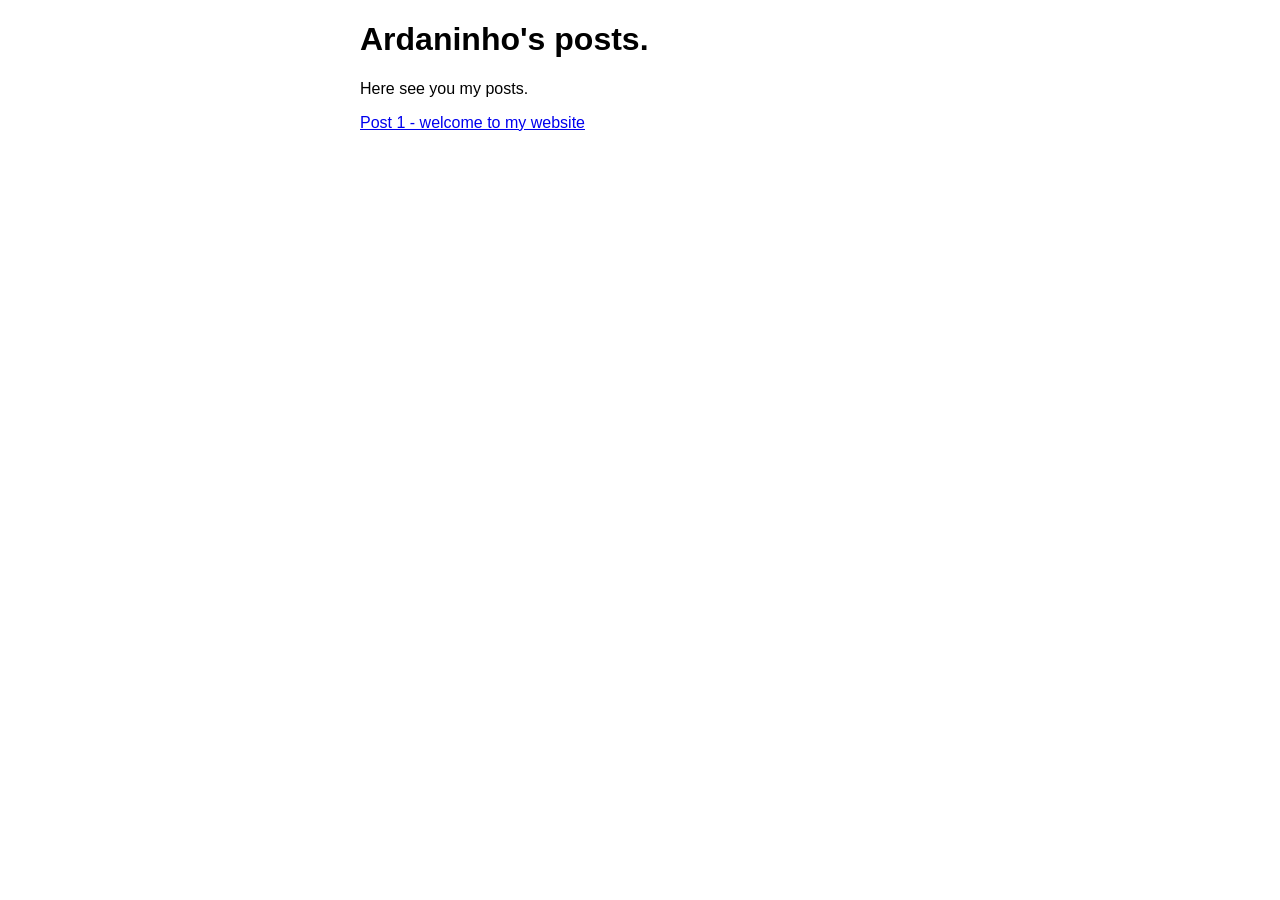
==== posts/index.html @ 715e7727 "big update 2" ====
<!DOCTYPE html>
<html>
<head>
<title>Ardaninho - posts</title>
<style>
html { color-scheme: light dark; }
body { width: 35em; margin: 0 auto;
font-family: Tahoma, Verdana, Arial, sans-serif; }
</style>
</head>
<body>
<h1>Ardaninho's posts.</h1>
<p>Here see you my posts.</p>
<p></p>
<p>
<a href="post1.html">Post 1 - welcome to my website</a>


<p><em></em></p>
</body>
</html>
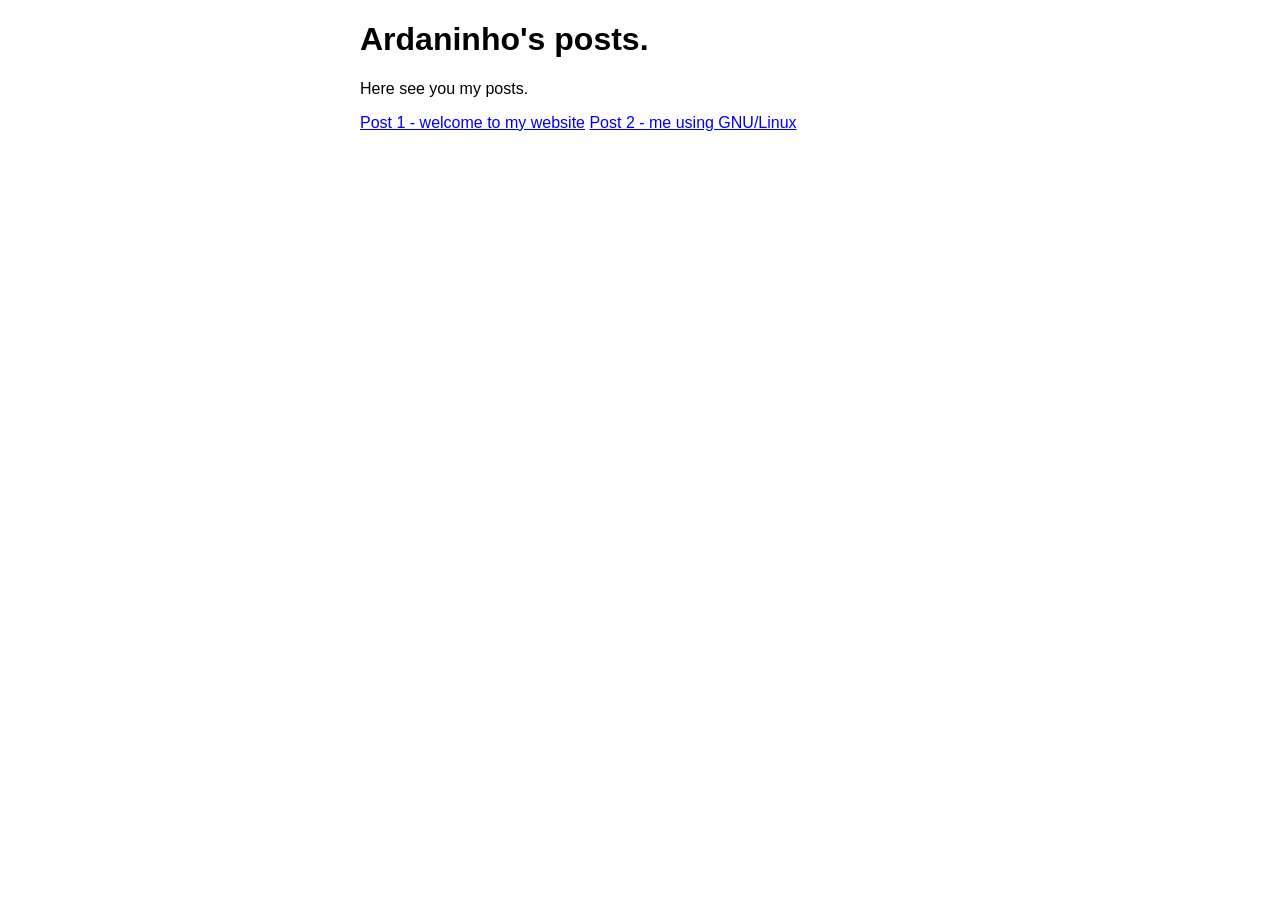
==== commit 79242382: "Update index.html" ====
--- a/posts/index.html
+++ b/posts/index.html
@@ -14,8 +14,9 @@
 <p></p>
 <p>
 <a href="post1.html">Post 1 - welcome to my website</a>
+<a href="post2.html">Post 2 - me using GNU/Linux</a>
 
 
 <p><em></em></p>
 </body>
-</html>+</html>
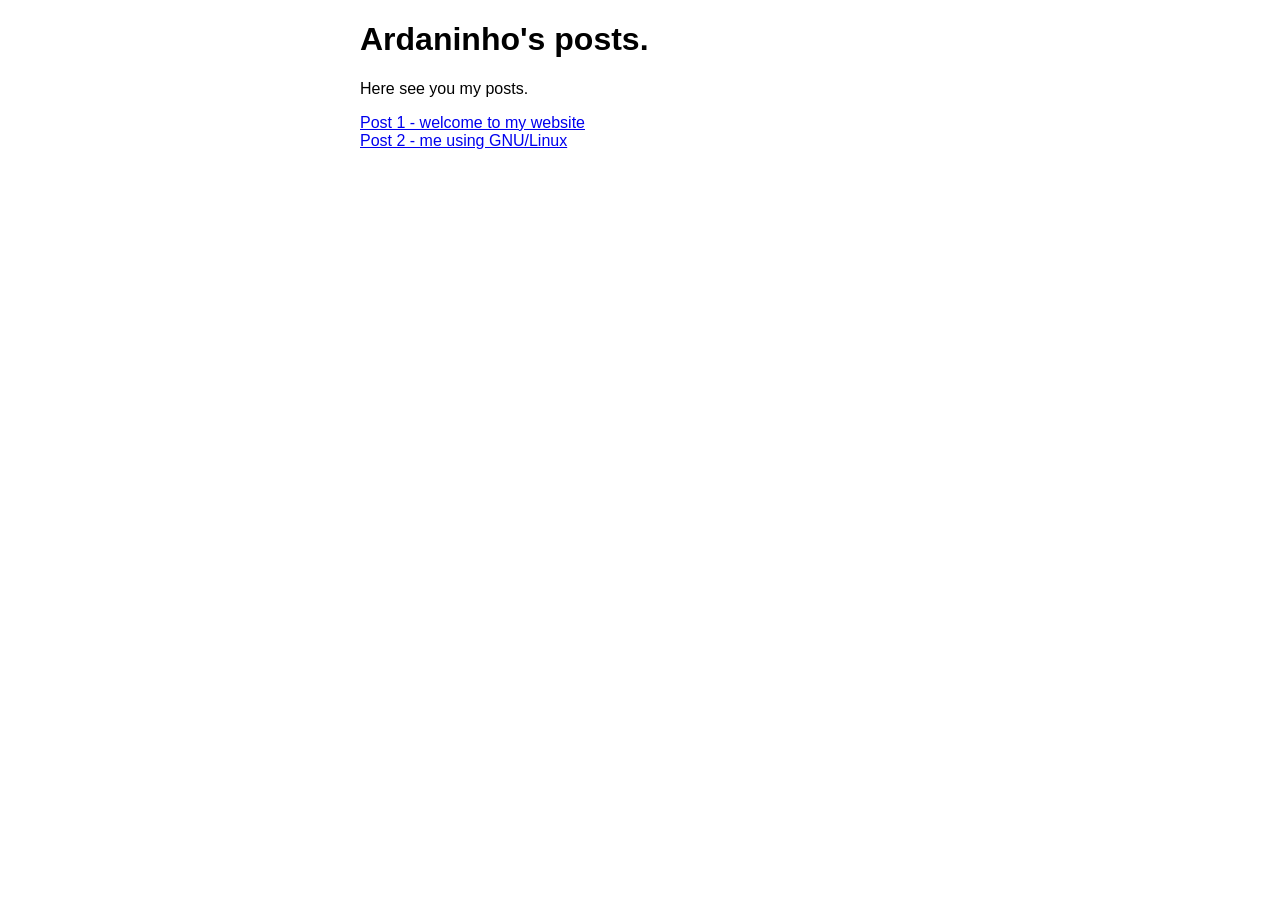
==== commit d08ef7e6: "Update index.html" ====
--- a/posts/index.html
+++ b/posts/index.html
@@ -13,7 +13,7 @@
 <p>Here see you my posts.</p>
 <p></p>
 <p>
-<a href="post1.html">Post 1 - welcome to my website</a>
+<a href="post1.html">Post 1 - welcome to my website</a></br>
 <a href="post2.html">Post 2 - me using GNU/Linux</a>
 
 
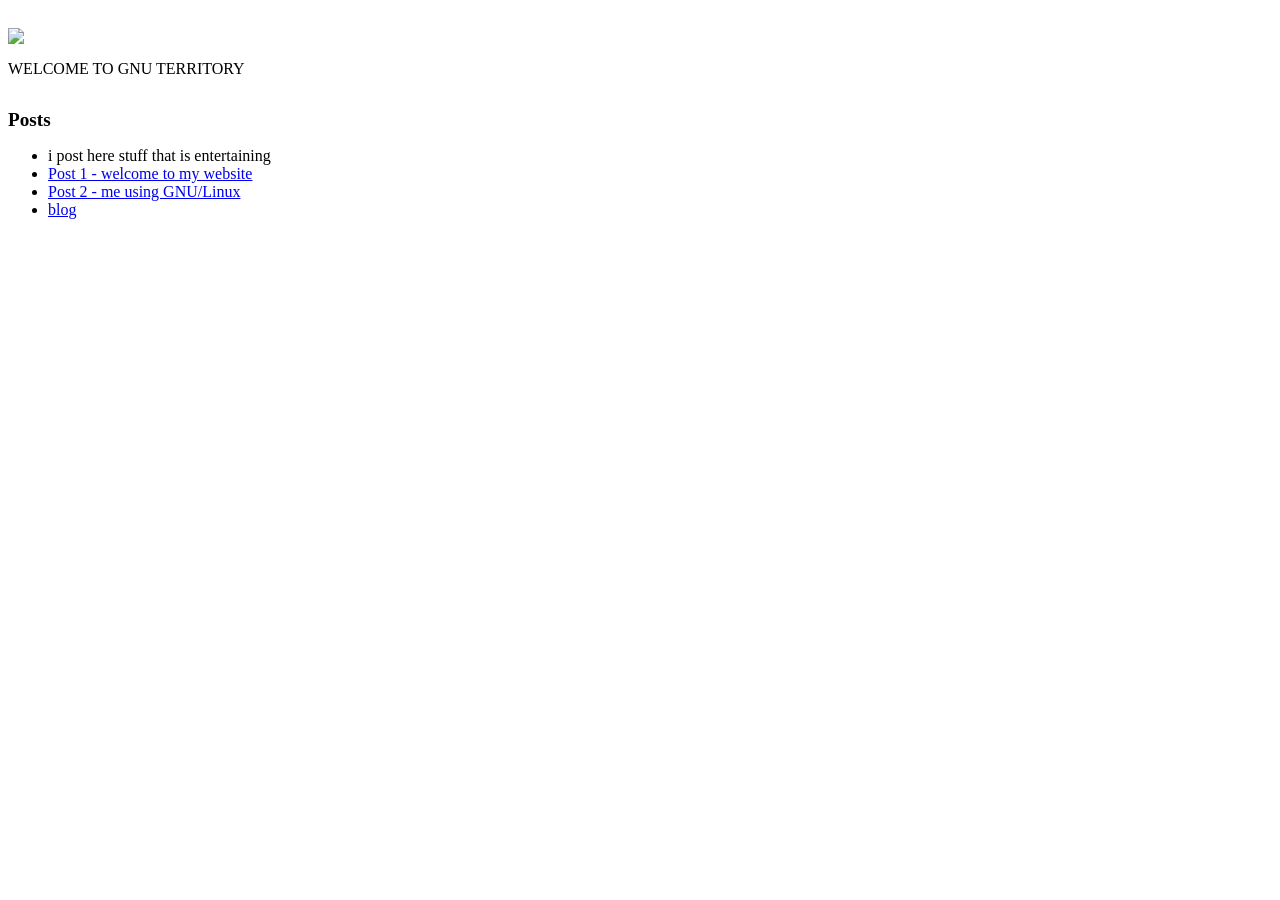
==== commit f027dd39: "Update index.html" ====
--- a/posts/index.html
+++ b/posts/index.html
@@ -1,22 +1,18 @@
 <!DOCTYPE html>
-<html>
-<head>
-<title>Ardaninho - posts</title>
-<style>
-html { color-scheme: light dark; }
-body { width: 35em; margin: 0 auto;
-font-family: Tahoma, Verdana, Arial, sans-serif; }
-</style>
+<html><head>
+<style>h1{ font-size: 120%}</style>
+<title>posts - Ardaninho's website</title>
 </head>
 <body>
-<h1>Ardaninho's posts.</h1>
-<p>Here see you my posts.</p>
-<p></p>
-<p>
-<a href="post1.html">Post 1 - welcome to my website</a></br>
-<a href="post2.html">Post 2 - me using GNU/Linux</a>
-
-
-<p><em></em></p>
-</body>
-</html>
+<pre> 
+<img src=”img/gnu.png”>
+</pre>
+WELCOME TO GNU TERRITORY<br><br>
+<h1>Posts</h1>
+<ul>
+<li>i post here stuff that is entertaining</li>
+<li><a href="post1.html">Post 1 - welcome to my website</a></li>
+<li><a href="post2.html">Post 2 - me using GNU/Linux</a></li>
+<li><a href="posts/">blog</a></li>
+</ul>
+</body></html>
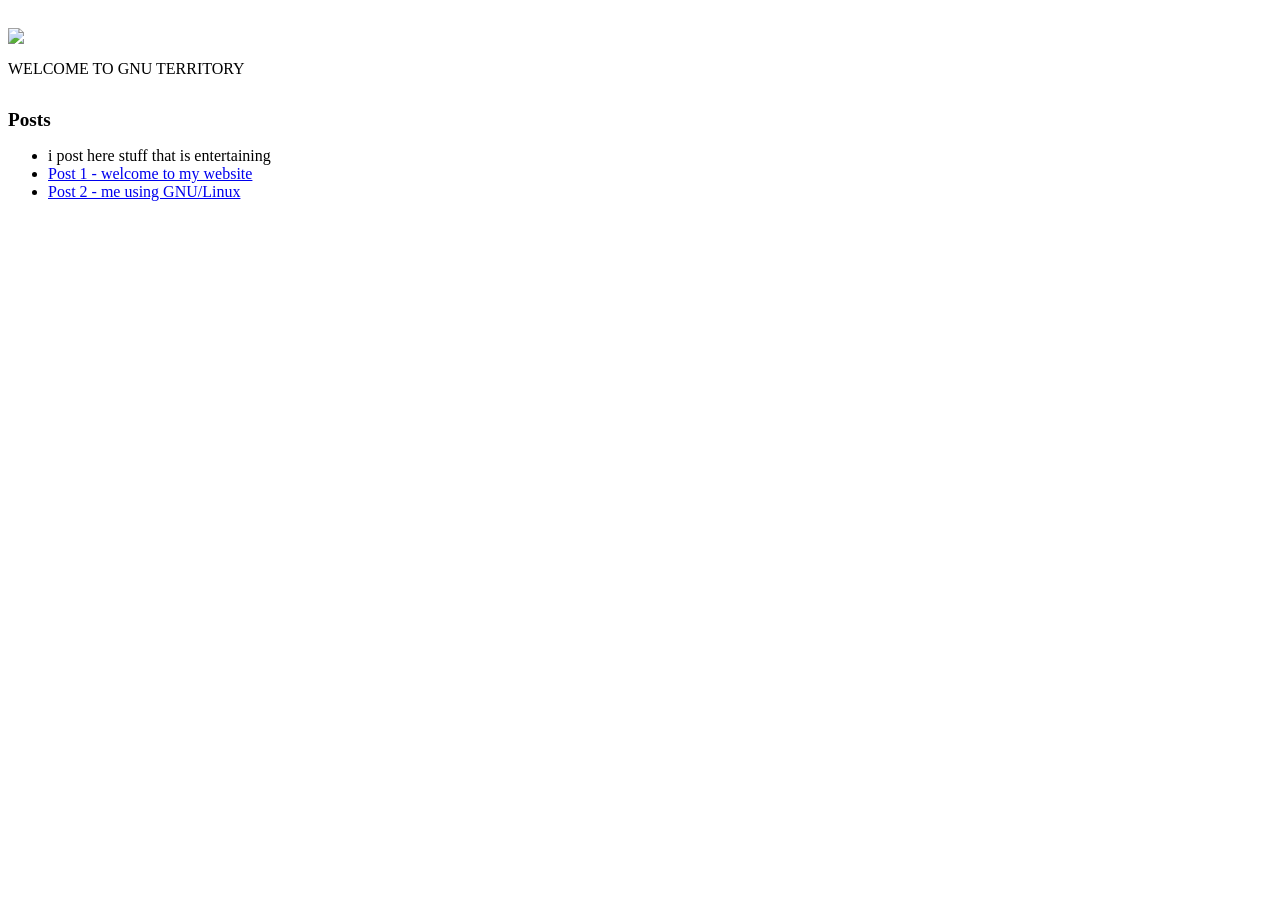
==== commit 180a48a1: "Update index.html" ====
--- a/posts/index.html
+++ b/posts/index.html
@@ -13,6 +13,5 @@
 <li>i post here stuff that is entertaining</li>
 <li><a href="post1.html">Post 1 - welcome to my website</a></li>
 <li><a href="post2.html">Post 2 - me using GNU/Linux</a></li>
-<li><a href="posts/">blog</a></li>
 </ul>
 </body></html>
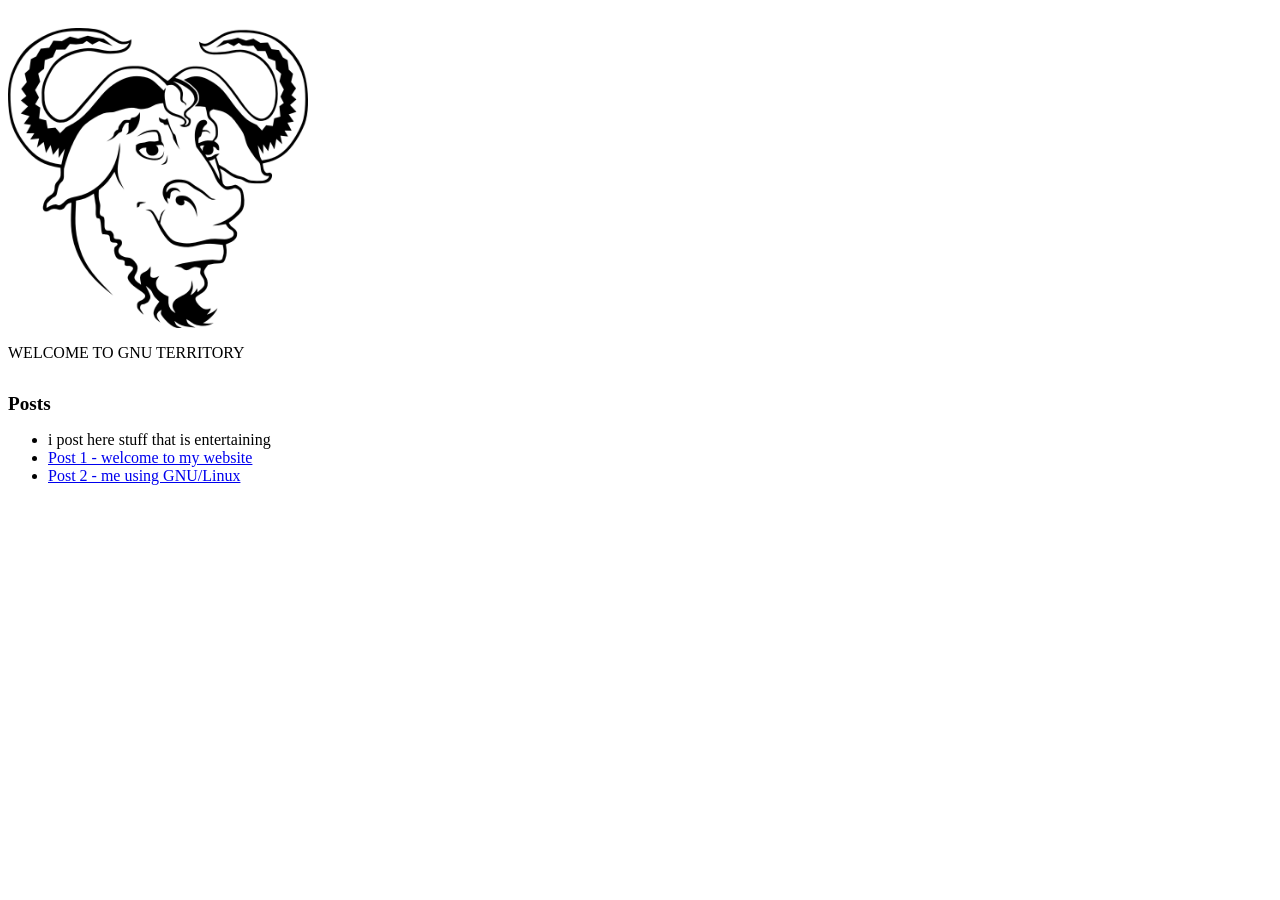
==== commit e2f05b8d: "Add files via upload" ====
--- a/posts/index.html
+++ b/posts/index.html
@@ -1,17 +1,17 @@
-<!DOCTYPE html>
-<html><head>
-<style>h1{ font-size: 120%}</style>
-<title>posts - Ardaninho's website</title>
-</head>
-<body>
-<pre> 
-<img src=”img/gnu.png”>
-</pre>
-WELCOME TO GNU TERRITORY<br><br>
-<h1>Posts</h1>
-<ul>
-<li>i post here stuff that is entertaining</li>
-<li><a href="post1.html">Post 1 - welcome to my website</a></li>
-<li><a href="post2.html">Post 2 - me using GNU/Linux</a></li>
-</ul>
-</body></html>
+<!DOCTYPE html>
+<html><head>
+<style>h1{ font-size: 120%}</style>
+<title>posts - Ardaninho's website</title>
+</head>
+<body>
+<pre> 
+<img src="/img/gnu.png" width="300" height="300">
+</pre>
+WELCOME TO GNU TERRITORY<br><br>
+<h1>Posts</h1>
+<ul>
+<li>i post here stuff that is entertaining</li>
+<li><a href="post1.html">Post 1 - welcome to my website</a></li>
+<li><a href="post2.html">Post 2 - me using GNU/Linux</a></li>
+</ul>
+</body></html>
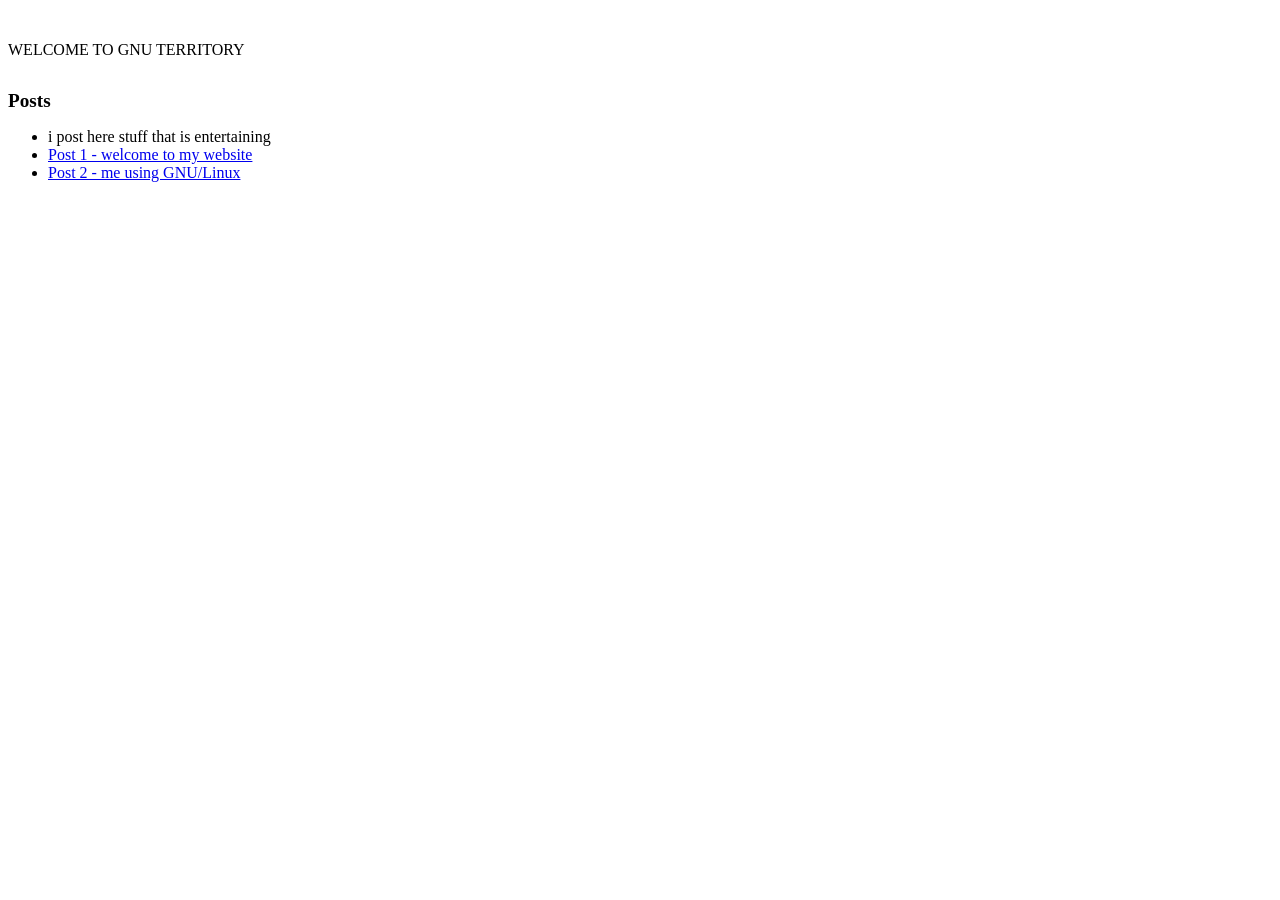
==== commit b8345721: "Update index.html" ====
--- a/posts/index.html
+++ b/posts/index.html
@@ -5,7 +5,6 @@
 </head>
 <body>
 <pre> 
-<img src="/img/gnu.png" width="300" height="300">
 </pre>
 WELCOME TO GNU TERRITORY<br><br>
 <h1>Posts</h1>
